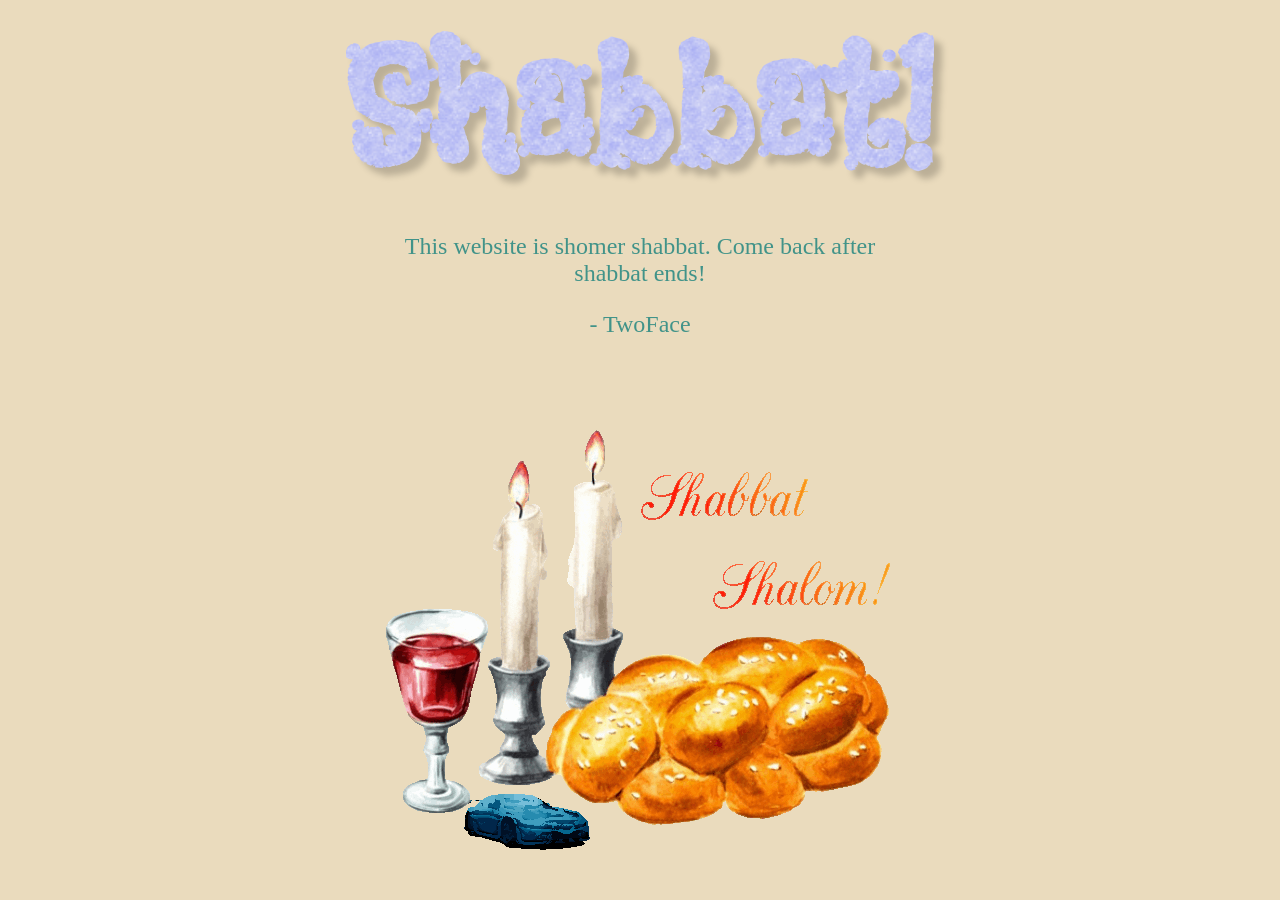
==== shabbat.html @ 7f2351f1 "Add files via upload" ====
<!DOCTYPE html>
<html>
	<head>
		<title>Shabbat! Muktzeh!</title><link rel="icon" href="ShabbatIcon.png" type="image/x-icon">
		<meta charset="utf-8">
		<meta name="viewport" content="width=device-width, initial-scale=1">
		<link rel="stylesheet" href="shabbat-style.css">
	</head>
<body>
	<main>
		<h1 class="shabbat-title">
			Shabbat!
		</h1>
		
		<div class="paragraph">
		<p>
			This website is shomer shabbat. Come back after shabbat ends!
		</p>
		
		<p>
		- TwoFace
		</p>
		</div>
		
		<img src="ShabbatImage.gif" class="shabbat-image">
	</main>
	
	<script src="Shabbat-script.js"></script>
</body>  
</html>
---- shabbat-style.css ----
html, body {
	margin: 0;
	height: 100vh;
	background-color: #eadbbd;
	display: flex;
	justify-content: center;
	align-items: center;
}	

main {
	display: flex;
	flex-direction: column;
	align-items: center;
	text-align: center;
}

@font-face {
	font-family: 'Flavors';
	src: url('Flavors.woff2') format('woff2');
	font-weight: normal;
	font-style: normal;
	font-display: swap;
}

.shabbat-title {
	font-size: 10rem;	
	font-family: 'Flavors', sans-serif;
	margin: 0;
	
	background-image: url('ShabbatTitlePattern.png');
	background-size: 200px 200px;
	background-clip: text;
	-webkit-background-clip: text;
	
	color: transparent;
	-webkit-text-fill-color: transparent;
	
	animation: scrollbg 10s linear infinite; 
	filter: drop-shadow(8px 8px 3px rgba(0, 0, 0, 0.2));
}

@keyframes scrollbg {
	0% {
		background-position: 0px 0px;
	}
	
	100% {
		background-position: 200px 200px;
	}
}

.paragraph {
	font-size: 1.5rem;
	color: #419389;
	width: 500px;
	height: auto;
}

.shabbat-image {
	justify-content: center;
	align-items: center;
	max-width: 700px;
	height: auto;
	margin: 40px;
}
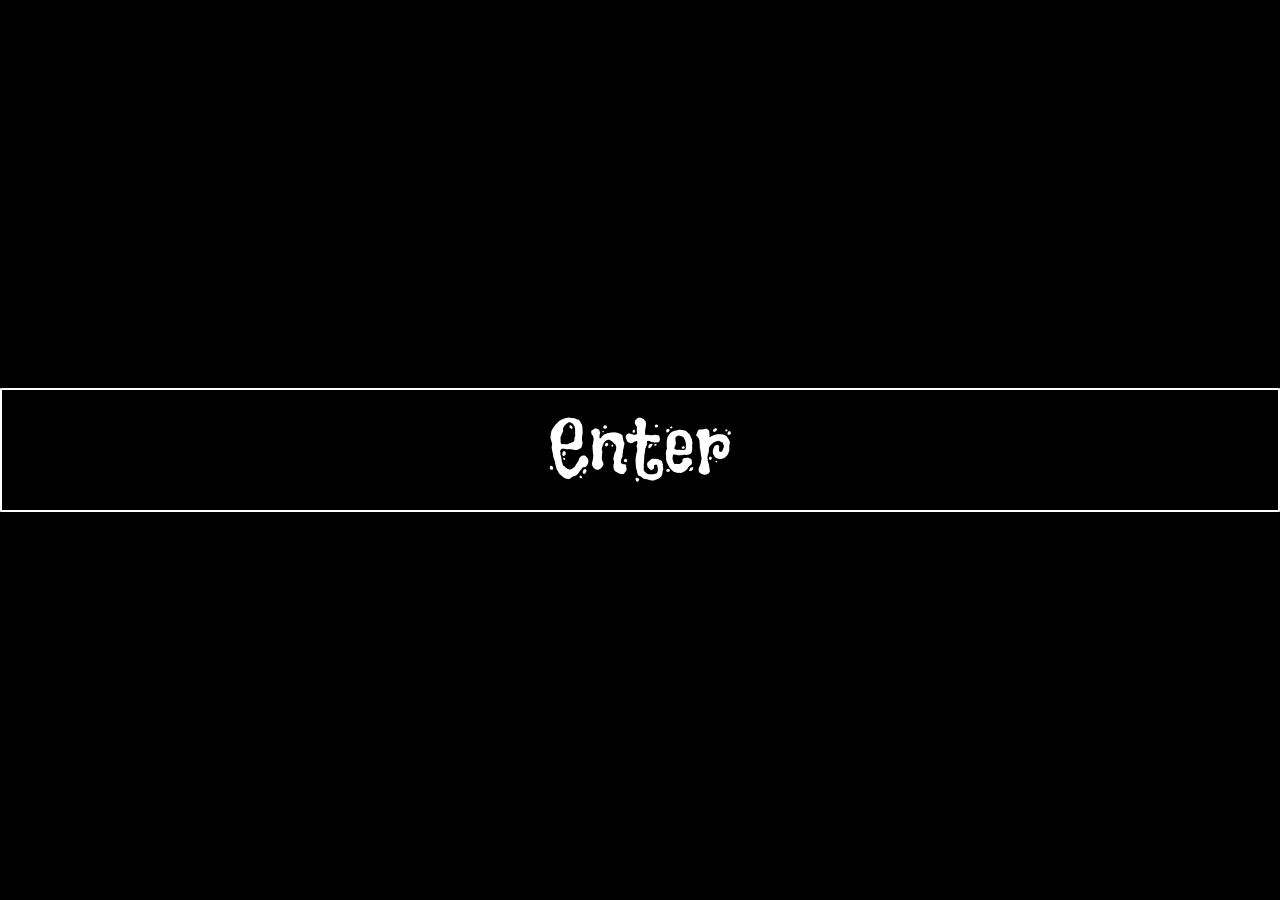
==== commit e95c1aa6: "Update shabbat.html" ====
--- a/shabbat.html
+++ b/shabbat.html
@@ -1,6 +1,7 @@
 <!DOCTYPE html>
 <html>
 	<head>
+		<script src="shabbat-guard.js"></script>
 		<title>Shabbat! Muktzeh!</title><link rel="icon" href="ShabbatIcon.png" type="image/x-icon">
 		<meta charset="utf-8">
 		<meta name="viewport" content="width=device-width, initial-scale=1">
@@ -24,7 +25,5 @@
 		
 		<img src="ShabbatImage.gif" class="shabbat-image">
 	</main>
-	
-	<script src="Shabbat-script.js"></script>
 </body>  
-</html>+</html>
